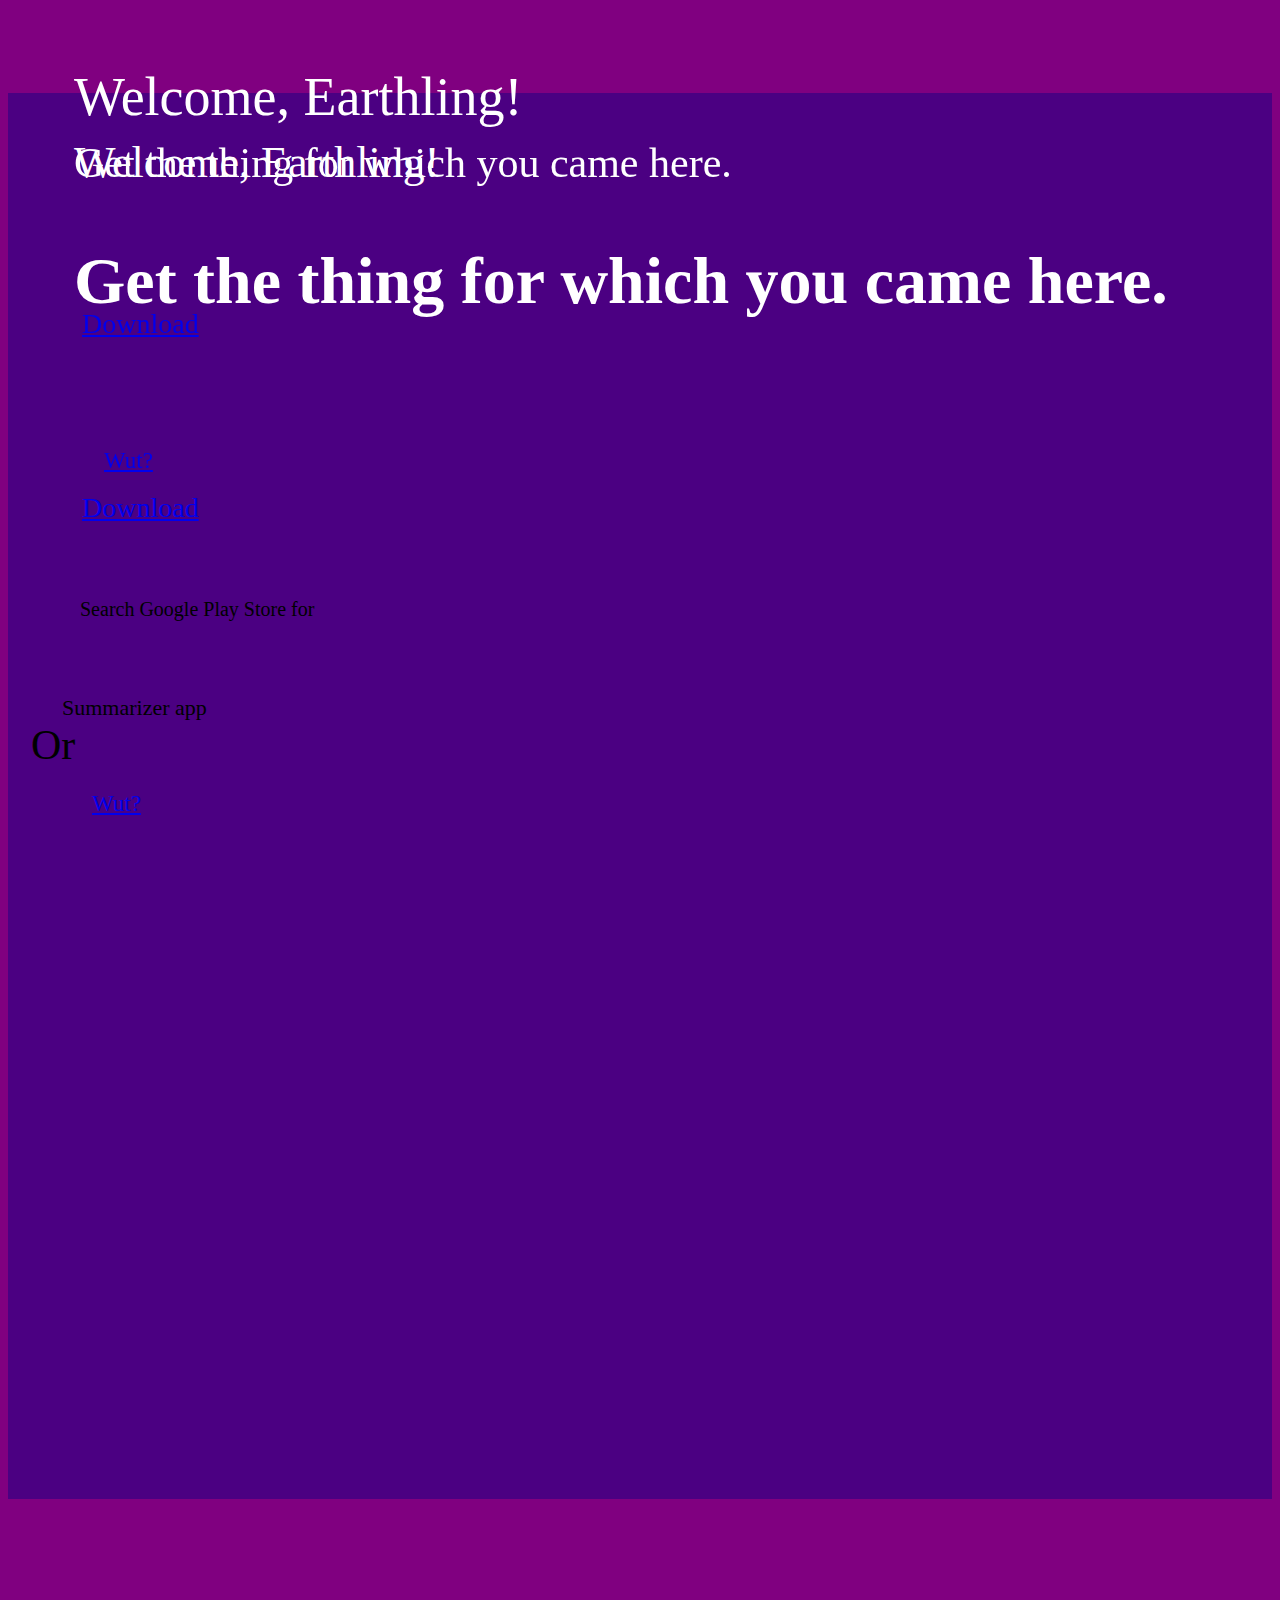
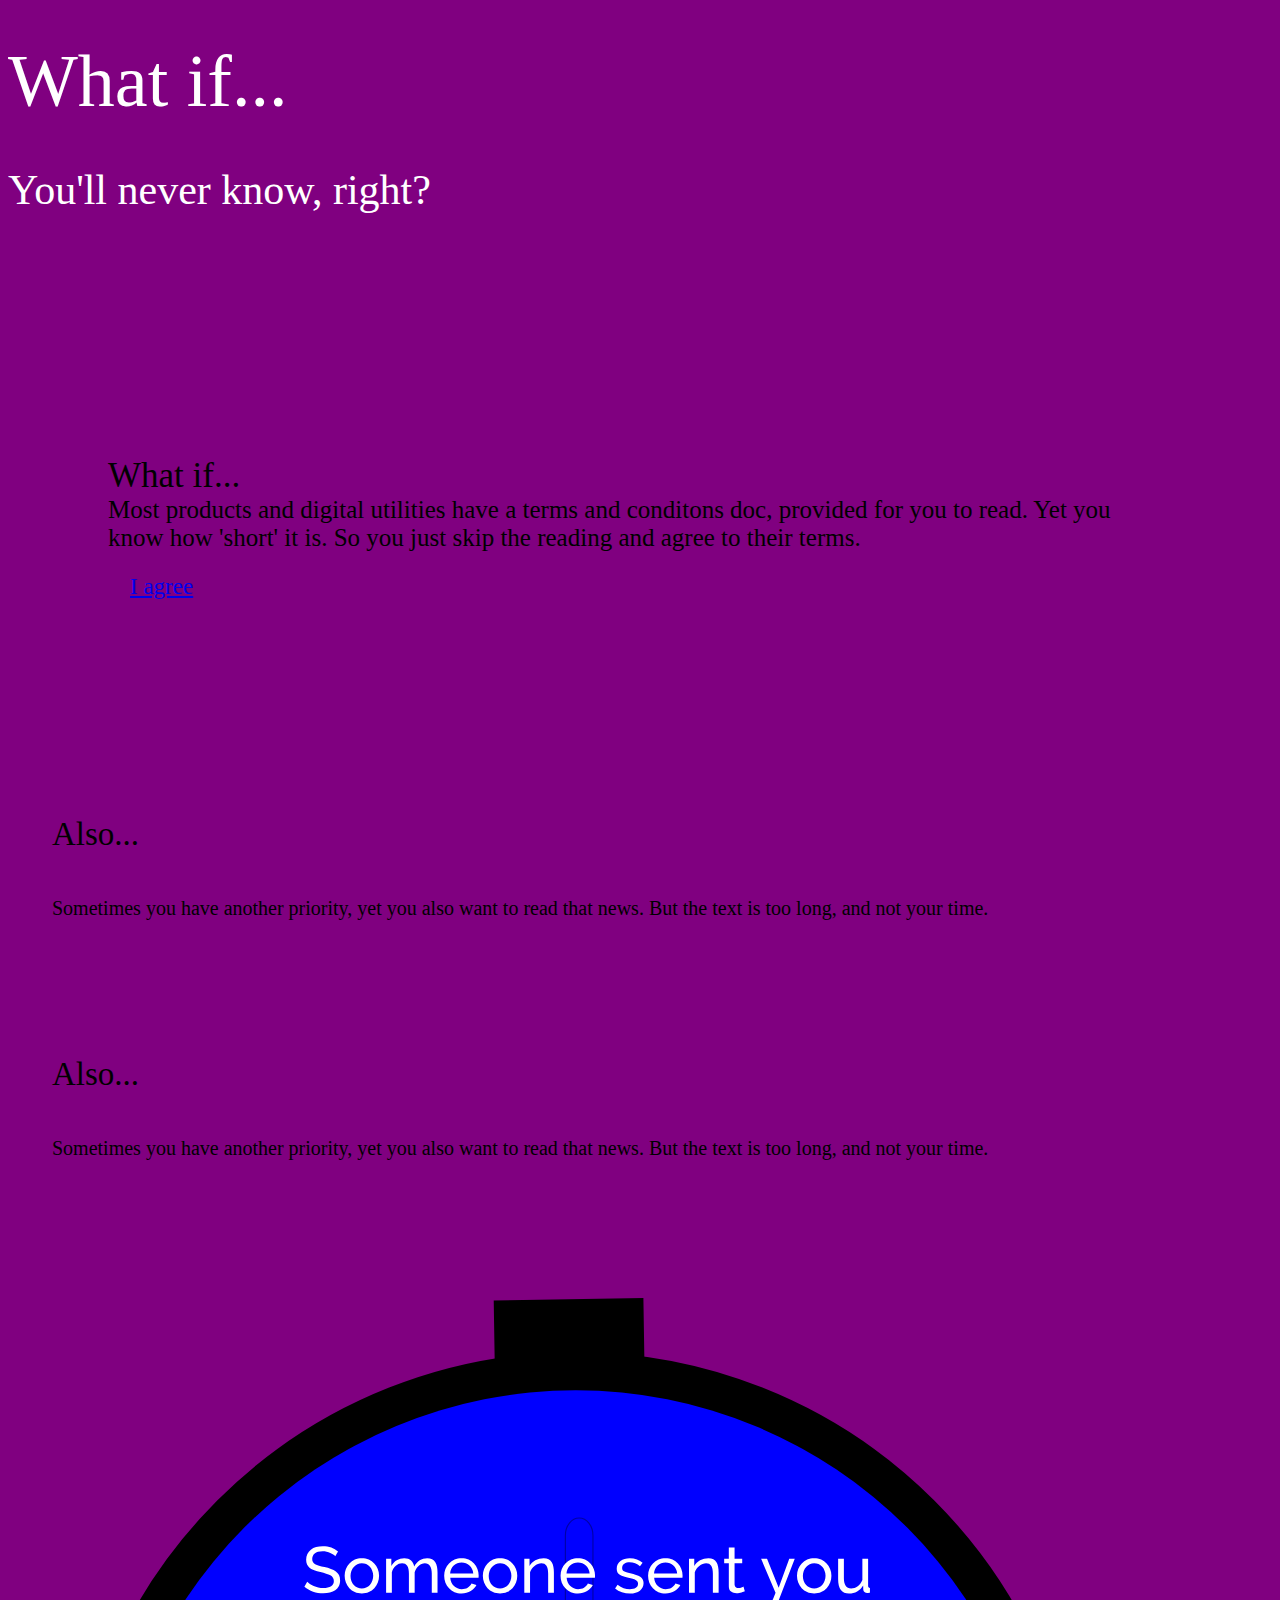
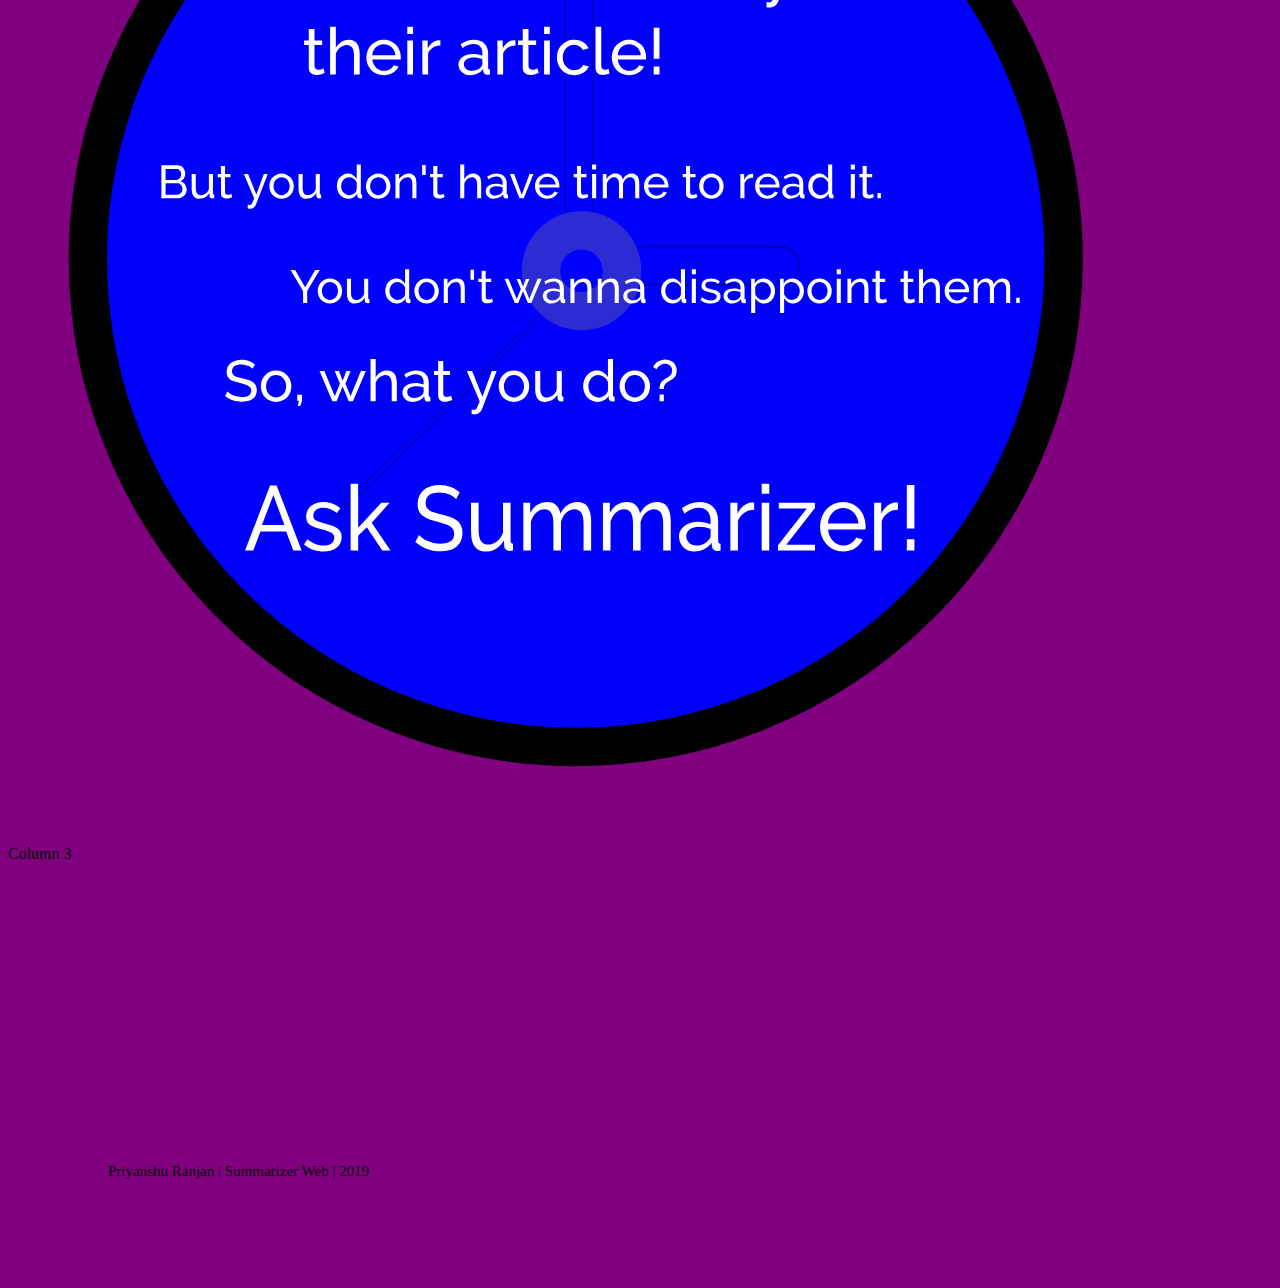
==== summarizer.html @ 3d551163 "new section added" ====
<!DOCTYPE html>
<html>
    <title>Summarizer</title>
    <head>
        <meta http-equiv="Content-Type" content="text/html; charset=UTF-16LE">
        <link rel="stylesheet" href="assets/Raleway.css">
        <meta name="theme-color" content="#3f51b5">
        <link rel="stylesheet" href="assets/fmt.css">
        <link rel="icon" href="assets/summarIcon.png">
    </head>
    <style>
        html{
            scroll-behavior: smooth;
        }
        body{
            font-family: 'Raleway';
        }
     h2{
         font-family: 'Raleway'
     }
     .fall-back{
        font-family: 'Raleway';
        background: indigo
     }
     #navbar {
      position: fixed;
      top: 0;
      width: 100%;
      display:inline-block;
      transition: top 1.5s;
    }
    </style>
    <body bgcolor="purple">
        <div class="fall-back fmt-row" style="padding-bottom: 100px " id="welcome">
            <div class="fmt-col l7 fmt-hide-small fmt-hide-medium fmt-left fmt-round" style="margin-top: 93px">
                <div class="fmt-card">
                <div class="fmt-row fmt-left" style="font-size: 44px; color:rgb(255, 255, 255); padding: 44px; margin: 22px">
                    Welcome, Earthling!<br/><h2>Get the thing for which you came here.</h2>
                </div>
                <div class="fmt-row fmt-indigo ">
                    <a href="https://github.com/ranjanistic/summarizer">
                        <div class="fmt-col m4 fmt-hover-shadow fmt-right fmt-btn fmt-ripple  fmt-teal fmt-card fmt-round-large" style="font-size: 28px; padding:34px; margin: 40px">
                            <object class="fmt-left" type="image/svg+xml" data="assets/google-play-brands.svg" height="40px" width="40px"></object>
                            Download
                        </div>
                    </a>
                    <p class="fmt-left" style="margin-left: 72px; font-size: 20px">
                        Search Google Play Store for</p>
                        <br/><br/><br/>
                        <div class="fmt-border-medium fmt-round-large fmt-border-black fmt-col m5" style="font-size: 22px; color:black; padding-left: 12px; margin-left: 42px">
                            Summarizer app
                        </div>
                    <span style="font-size: 42px; padding-left: 23px">Or</span>
                </div>
                </div>
                <div class="fmt-row fmt-padding-32">
                    <a href="#section2">
                        <div class="fmt-button fmt-text-white fmt-transparent fmt-border-large fmt-round-jumbo fmt-hover-text-black" style="font-size: 23px; padding: 22px; margin-left: 62px" >
                            Wut?
                        </div>
                    </a>
                </div>
            </div>
            
            <div class="fmt-col l7 fmt-hide-large fmt-left fmt-round" style="margin-top: 0px" >
                <div class="fmt-card fmt-top fmt-indigo" id="navbar">
                <div class="fmt-row fmt-left" style="font-size: 54px; color:rgb(255, 255, 255); padding: 44px; margin: 22px">
                    Welcome, Earthling!<br/>
                    <span style="font-size: 42px">Get the thing for which you came here.</span>
                </div>
                <div class="fmt-row ">
                    <a href="https://github.com/ranjanistic/summarizer">
                        <div class="fmt-col m4 fmt-hover-shadow fmt-right fmt-btn fmt-ripple  fmt-teal fmt-card fmt-round-large" style="font-size: 28px; padding:34px; margin: 40px">
                            <object class="fmt-left" type="image/svg+xml" data="assets/google-play-brands.svg" height="40px" width="40px"></object>
                            Download
                        </div>
                    </a>
                    <div class="fmt-col m2" style="margin-top:22px">
                            <a href="#section2">
                                <div class="fmt-button fmt-text-white fmt-transparent fmt-border-large fmt-round-jumbo fmt-hover-text-black" style="font-size: 23px; padding: 34px; margin-left: 62px" onclick="raiser()">
                                    Wut?
                                </div>
                            </a>
                        </div>
                    </div>
                </div>


            </div>

            <div class="fmt-col l4 fmt-right fmt-hide-small fmt-hide-medium" style="margin-top: 50px">
                    <object class="fmt-center" type="image/svg+xml" data="assets/summarizer-preview1.svg" width="100%"></object>
                </div>
            <div class="fmt-col l4 fmt-right fmt-hide-large" style="margin-top: 560px">
                <object class="fmt-center" type="image/svg+xml" data="assets/summarizer-preview1.svg" width="100%"></object>
            </div>
        </div>
        <div class="fmt-row fmt-purple "  id="section2">
            <div class="fmt-col l4 fmt-left fmt-hide-medium fmt-hide-small" style="padding-top: 0px"  id="segment">
                <object class="fmt-left" type="image/svg+xml" data="assets/summarizer-preview2.svg" width="150%" id="secondpreview"></object>
            </div>
            <div class="fmt-hide-large fmt-center" style="font-size: 74px; font-family: Raleway; color: white; padding-top: 140px"  id="segmentSmall">
                What if...
                <br>
                <p class="fmt-center" style="font-size: 42px">
                    You'll never know, right?
                </p>
            </div>
            <div class="fmt-col l4 fmt-left fmt-hide-large" style="padding-top: 50px">
                <object class="fmt-left" type="image/svg+xml" data="assets/summarizer-preview2.svg" width="100%" id="secondpreview"></object>
            </div>
            <div class="fmt-col l5 fmt-right fmt-indigo fmt-hide-small fmt-hide-medium fmt-card fmt-round" style="padding: 100px; margin-top: 50px">
                <div class="fmt-row fmt-center" style="font-size: 35px">
                    What if...
                </div>
                <div class="fmt-padding-32" style="font-size: 25px; text-align: start">
                    Most products and digital utilities have a terms and conditons doc, provided for you to read. Yet you know how 'short' it is.
                    So you just skip the reading and agree to their terms. <br />
                </div>
                <a href="#section3">
                <div class="fmt-btn fmt-right fmt-round-large fmt-teal fmt-ripple-hard" style="padding: 22px; font-size: 23px; font-weight: lighter" id="iagree"> 
                     I agree
                </div>
                </a>
            </div>
        </div>

        <div class=" fmt-row fmt-blue" id="section3" style="padding-top:50px">
            <div class="fmt-col m3 fmt-round-jumbo fmt-left">
                <div class="fmt-row fmt-card fmt-lime fmt-round-jumbo">
                    <div class="fmt-left" style="font-size: 33px; padding-top: 44px; padding-left: 44px">
                        Also...
                    </div>
                    <div class="fmt-left" style="font-size: 20px; padding: 44px;">
                        Sometimes you have another priority, yet you also want to read that news.
                        But the text is too long, and not your time.
                    </div>
                </div>
                <br /><br />
                <div class="fmt-row fmt-amber fmt-card fmt-round-jumbo" style="padding-top:12px">
                    <div class="fmt-left" style="font-size: 33px; padding-top: 44px; padding-left: 44px">
                        Also...
                    </div>
                    <div class="fmt-left" style="font-size: 20px; padding: 44px;">
                        Sometimes you have another priority, yet you also want to read that news.
                        But the text is too long, and not your time.
                    </div>
                </div>
            </div>
            <div class="fmt-col l6 fmt-center" style="padding-top: 50px; padding-bottom: 50px">
                <object class="fmt-center" type="image/svg+xml" data="assets/summarizer-preview3.svg" width="90%" id="secondpreview"></object>
            </div>
            <div class="fmt-col m3 fmt-right fmt-khaki ">
                Column 3
            </div>

        </div>
        <div class="fmt-row" style="padding:100px">
        </div>

        <div class="fmt-bottom fmt-black" style="z-index: -3; padding: 100px">
            <div class="fmt-center" style="font-size: 15px">
                Priyanshu Ranjan | Summarizer Web | 2019
            </div>
        </div>

    </body>

    <script>
            let prevScrollpos = window.pageYOffset;
    window.onscroll = function() {
      let currentScrollPos = window.pageYOffset;
      if (prevScrollpos > currentScrollPos) {
        document.getElementById("navbar").style.top = "0";
      } else {
        document.getElementById("navbar").style.top = "-270px";
      }
      prevScrollpos = currentScrollPos;
    }

//    function raiser(){
  //      document.getElementById("section2").style.bottom = "-270px";
    //    document.getElementById("iagree").style.bottom = "-270px";
      //  document.getElementById("section2cont").style.position = "relative";
    //}
    </script>
</html>
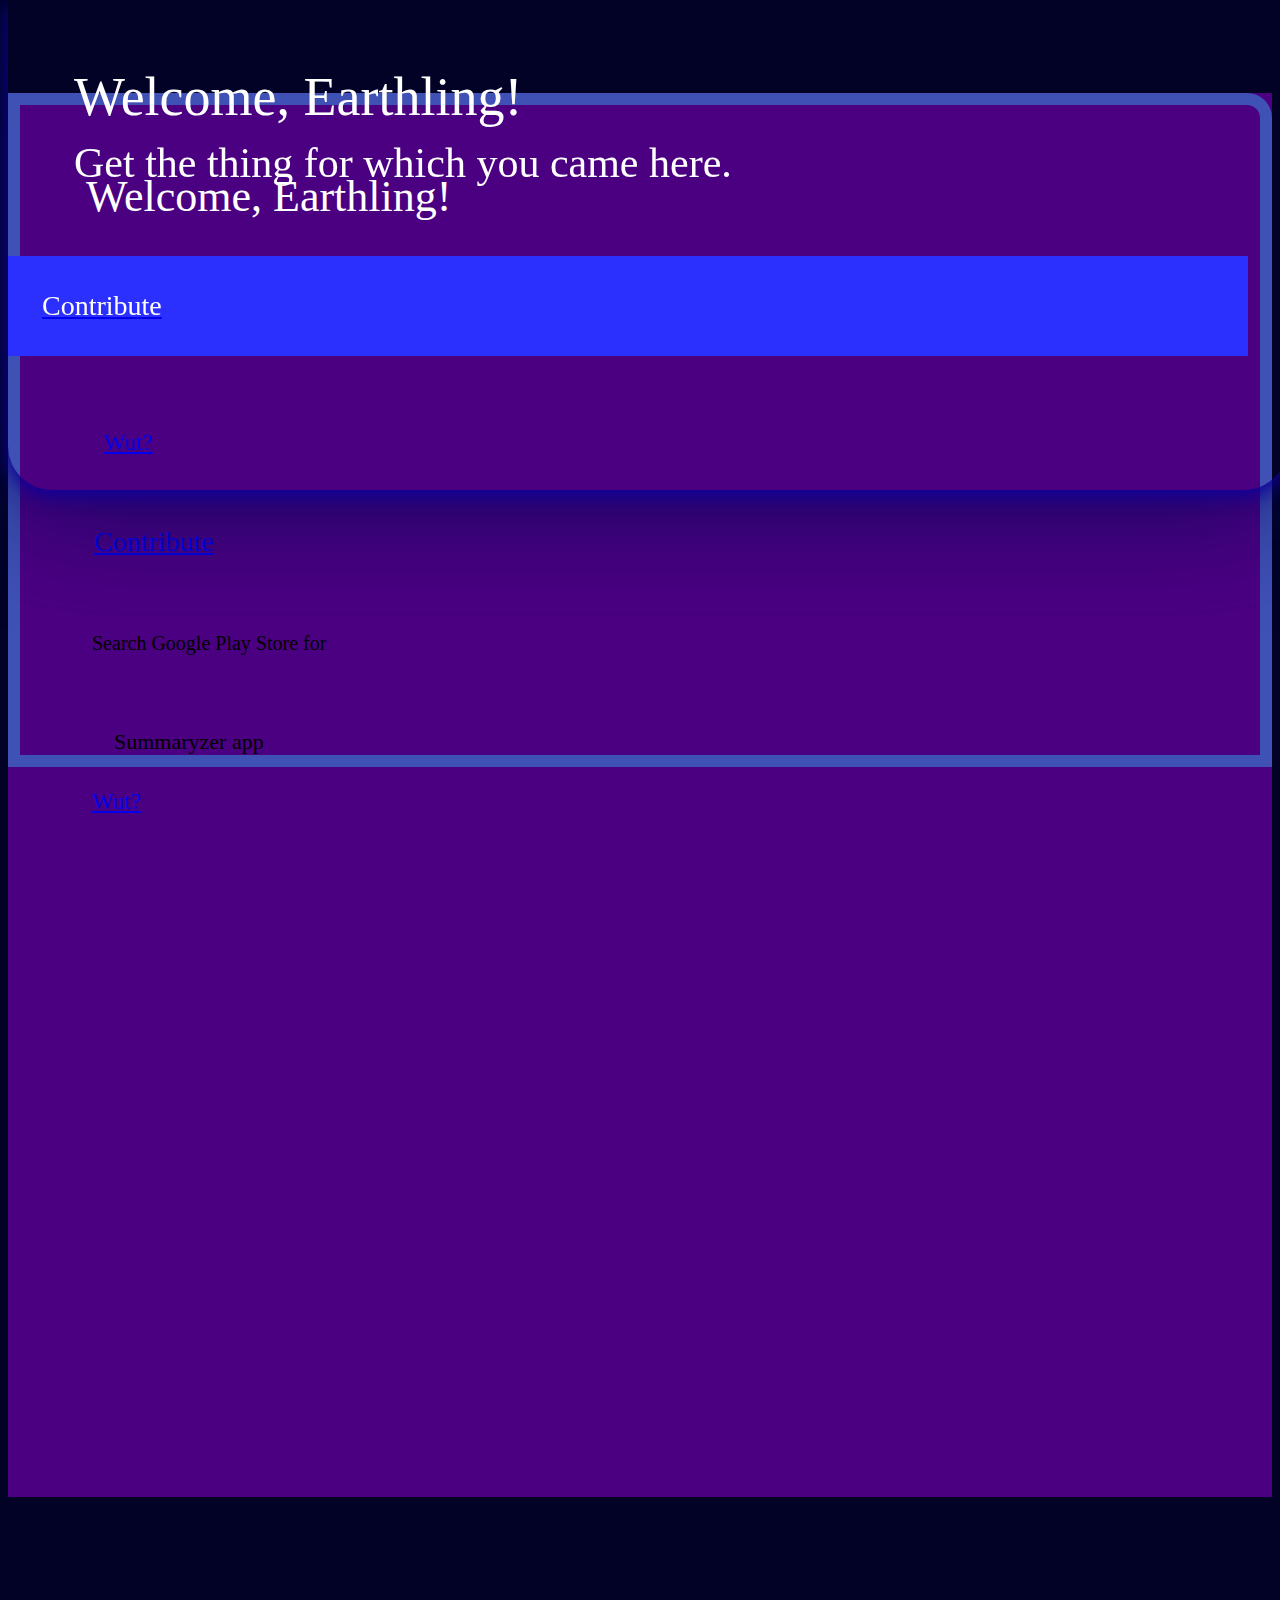
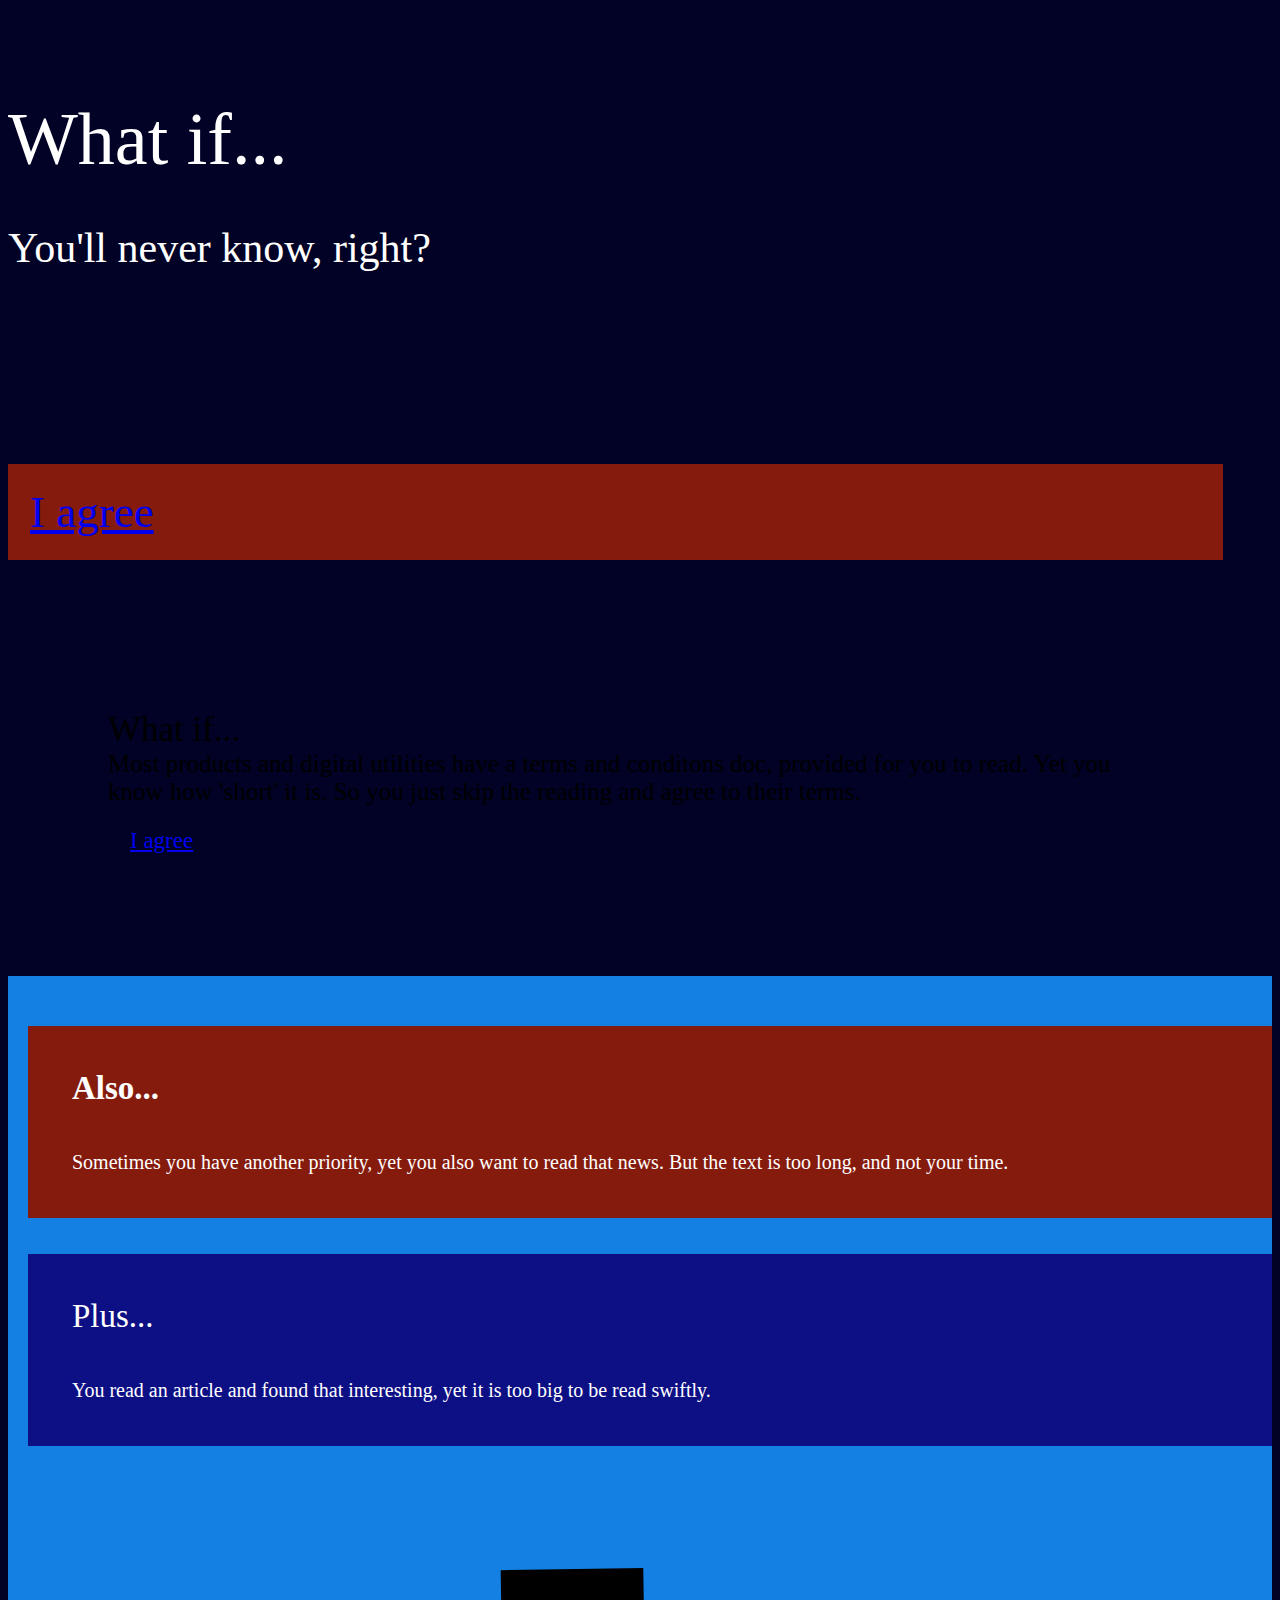
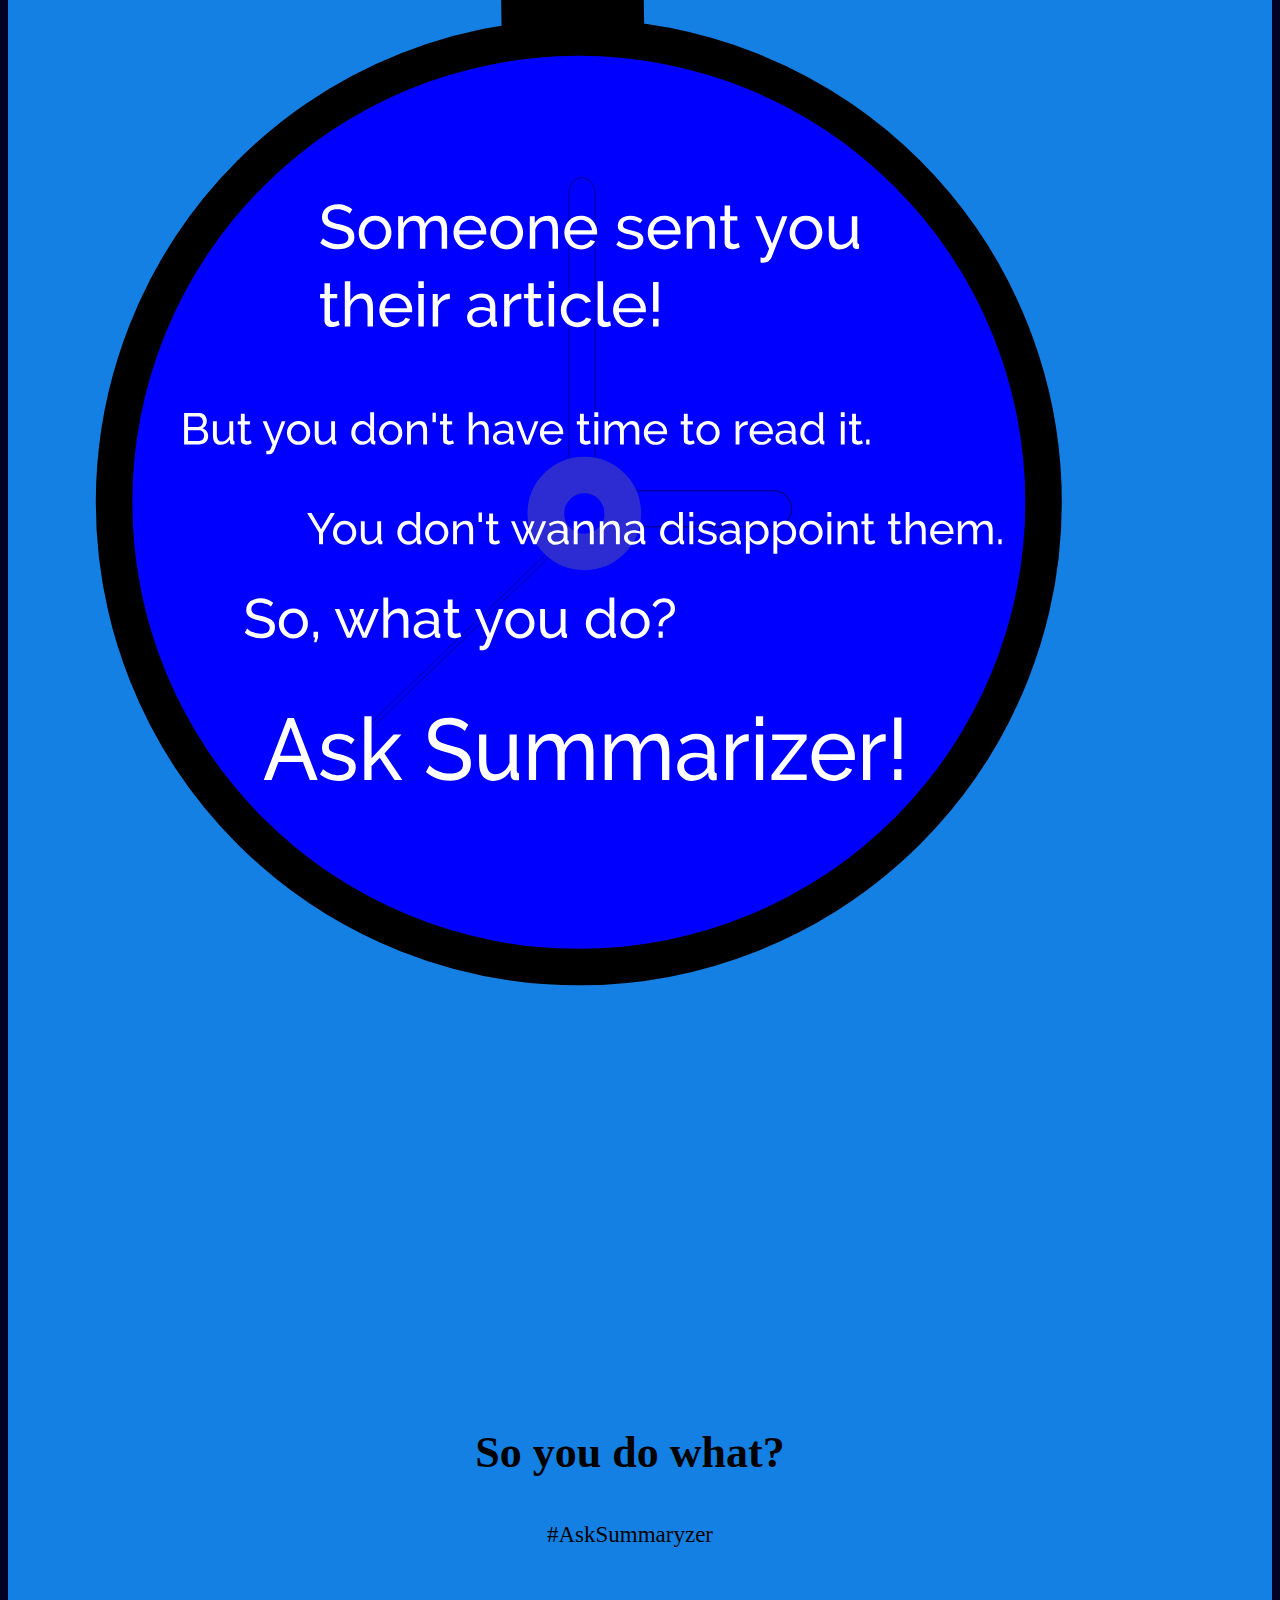
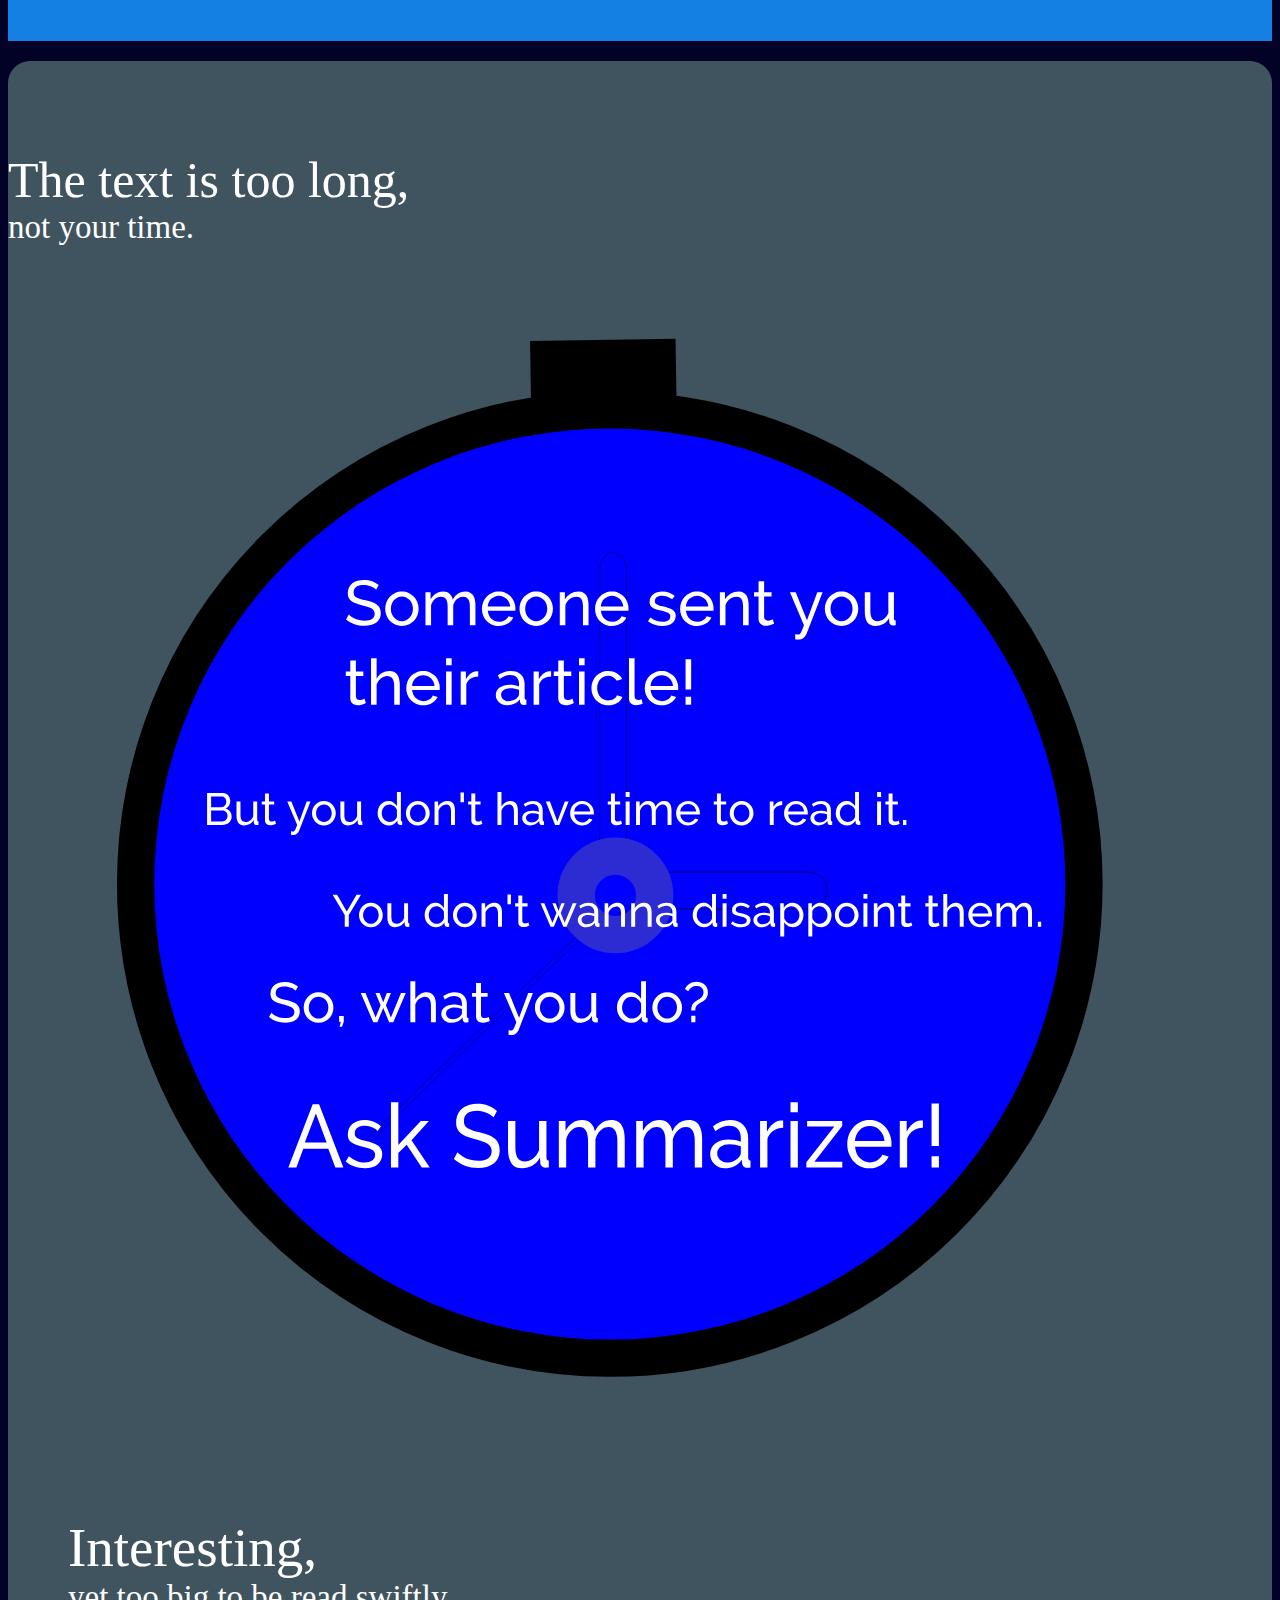
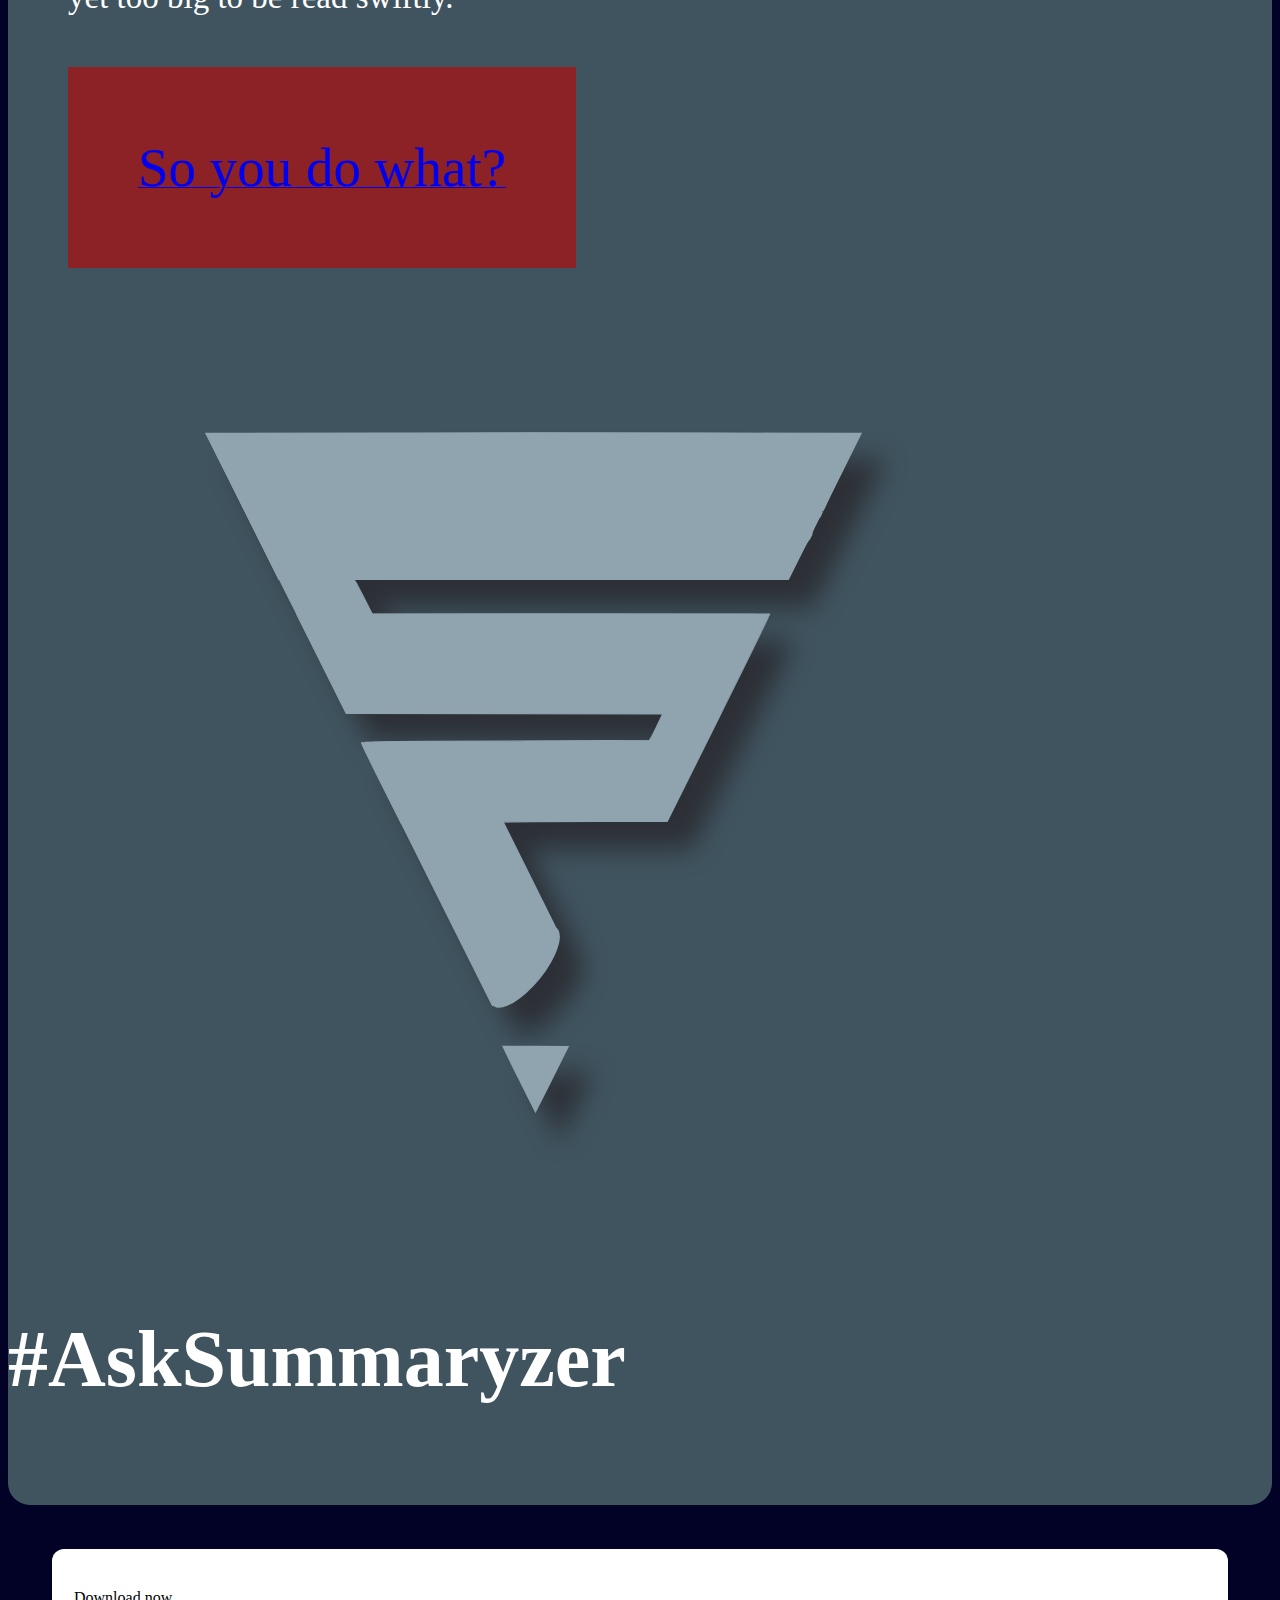
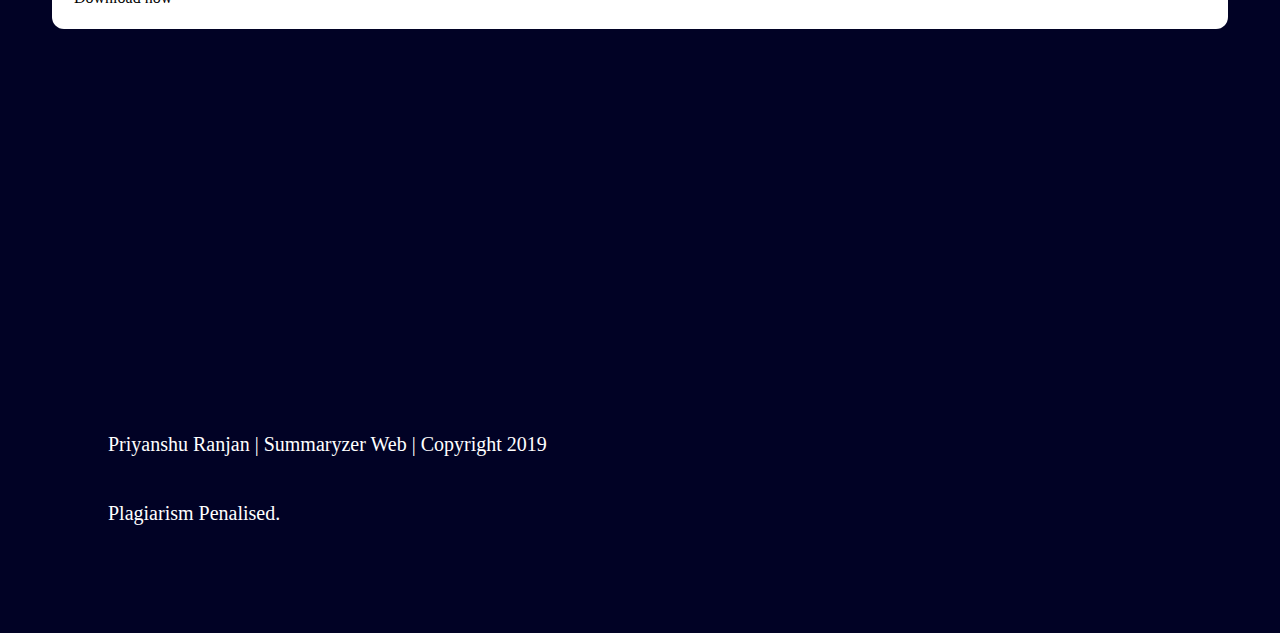
==== commit 0f61f21d: "Logo updates" ====
--- a/summarizer.html
+++ b/summarizer.html
@@ -1,12 +1,12 @@
 <!DOCTYPE html>
 <html>
-    <title>Summarizer</title>
+    <title>Summaryzer</title>
     <head>
         <meta http-equiv="Content-Type" content="text/html; charset=UTF-16LE">
         <link rel="stylesheet" href="assets/Raleway.css">
         <meta name="theme-color" content="#3f51b5">
         <link rel="stylesheet" href="assets/fmt.css">
-        <link rel="icon" href="assets/summarIcon.png">
+        <link rel="icon" href="assets/summaricon.png">
     </head>
     <style>
         html{
@@ -19,8 +19,19 @@
          font-family: 'Raleway'
      }
      .fall-back{
+        background-image: url('assets/backMountGreen.svg');
         font-family: 'Raleway';
-        background: indigo
+        background-repeat: no-repeat;
+        background-size: 100%;
+        background-color: #1580e4;
+        background-attachment: fixed;
+     }
+
+     .mount-back{
+         background-image: url('assets/mountgrad.svg');
+         background-repeat: no-repeat;
+         background-size: 100%;
+         background-attachment: fixed;
      }
      #navbar {
       position: fixed;
@@ -28,64 +39,63 @@
       width: 100%;
       display:inline-block;
       transition: top 1.5s;
+      box-shadow:0 8px 16px 0 #10009edc,0 6px 120px 0 #070857;
     }
     </style>
-    <body bgcolor="purple">
-        <div class="fall-back fmt-row" style="padding-bottom: 100px " id="welcome">
-            <div class="fmt-col l7 fmt-hide-small fmt-hide-medium fmt-left fmt-round" style="margin-top: 93px">
-                <div class="fmt-card">
+    <body bgcolor="#010225">
+        <div class="fmt-row " style="padding-bottom: 100px; background-color: #4b0082 " id="section1">
+            
+            <div class="fmt-col l8  fmt-hide-medium fmt-left fmt-round" style="margin-top: 93px">
+                <div class="fmt-card" style="border:#3f51b5 12px solid; border-top-right-radius: 25px">
                 <div class="fmt-row fmt-left" style="font-size: 44px; color:rgb(255, 255, 255); padding: 44px; margin: 22px">
                     Welcome, Earthling!<br/><h2>Get the thing for which you came here.</h2>
                 </div>
                 <div class="fmt-row fmt-indigo ">
                     <a href="https://github.com/ranjanistic/summarizer">
-                        <div class="fmt-col m4 fmt-hover-shadow fmt-right fmt-btn fmt-ripple  fmt-teal fmt-card fmt-round-large" style="font-size: 28px; padding:34px; margin: 40px">
-                            <object class="fmt-left" type="image/svg+xml" data="assets/google-play-brands.svg" height="40px" width="40px"></object>
-                            Download
+                        <div class="fmt-col m4 fmt-hover-shadow fmt-right fmt-btn fmt-ripple  fmt-teal fmt-card fmt-round-large" style="font-size: 28px; padding:34px; margin: 40px" onclick="contri()">
+                            <object class="fmt-left" type="image/svg+xml" data="assets/github.svg" height="40px" width="40px"></object>
+                             Contribute
                         </div>
                     </a>
                     <p class="fmt-left" style="margin-left: 72px; font-size: 20px">
                         Search Google Play Store for</p>
-                        <br/><br/><br/>
-                        <div class="fmt-border-medium fmt-round-large fmt-border-black fmt-col m5" style="font-size: 22px; color:black; padding-left: 12px; margin-left: 42px">
-                            Summarizer app
-                        </div>
-                    <span style="font-size: 42px; padding-left: 23px">Or</span>
-                </div>
-                </div>
-                <div class="fmt-row fmt-padding-32">
-                    <a href="#section2">
+                    <br/><br/><br/>
+                    <div class="fmt-border-medium fmt-round-large fmt-border-black fmt-col l4" style="font-size: 22px; color:black; padding-left: 22px; margin-left: 72px">
+                        Summaryzer app
+                    </div>
+                </div>
+                </div>
+                <div class="fmt-row fmt-padding-32 fmt-center">
+                    <a href="#quickstart">
                         <div class="fmt-button fmt-text-white fmt-transparent fmt-border-large fmt-round-jumbo fmt-hover-text-black" style="font-size: 23px; padding: 22px; margin-left: 62px" >
                             Wut?
                         </div>
                     </a>
                 </div>
             </div>
-            
-            <div class="fmt-col l7 fmt-hide-large fmt-left fmt-round" style="margin-top: 0px" >
-                <div class="fmt-card fmt-top fmt-indigo" id="navbar">
-                <div class="fmt-row fmt-left" style="font-size: 54px; color:rgb(255, 255, 255); padding: 44px; margin: 22px">
-                    Welcome, Earthling!<br/>
-                    <span style="font-size: 42px">Get the thing for which you came here.</span>
-                </div>
-                <div class="fmt-row ">
-                    <a href="https://github.com/ranjanistic/summarizer">
-                        <div class="fmt-col m4 fmt-hover-shadow fmt-right fmt-btn fmt-ripple  fmt-teal fmt-card fmt-round-large" style="font-size: 28px; padding:34px; margin: 40px">
-                            <object class="fmt-left" type="image/svg+xml" data="assets/google-play-brands.svg" height="40px" width="40px"></object>
-                            Download
-                        </div>
-                    </a>
-                    <div class="fmt-col m2" style="margin-top:22px">
-                            <a href="#section2">
-                                <div class="fmt-button fmt-text-white fmt-transparent fmt-border-large fmt-round-jumbo fmt-hover-text-black" style="font-size: 23px; padding: 34px; margin-left: 62px" onclick="raiser()">
+
+            <div class="fmt-col l7 fmt-hover-shadow fmt-hide-large fmt-top fmt-round">
+                <div class="fmt-indigo " id="navbar" style="border-bottom-left-radius:44px;border-bottom-right-radius:44px">
+                    <div class="fmt-row fmt-left" style="font-size: 54px; color:rgb(255, 255, 255); padding: 66px;">
+                        Welcome, Earthling!<br/>
+                        <span style="font-size: 42px">Get the thing for which you came here.</span>
+                    </div>
+                    <div class="fmt-row ">
+                        <a href="https://github.com/ranjanistic/summarizer">
+                            <div class="fmt-col m4 fmt-hover-shadow fmt-right fmt-btn fmt-ripple fmt-card fmt-round-large" style="font-size: 28px; padding:34px; margin-bottom: 40px; margin-right: 40px; color: white; background-color: #2c30ff" id="contributtsmall" onclick="contri()">
+                                <object class="fmt-left" type="image/svg+xml" data="assets/github.svg" height="40px" width="40px"></object>
+                                Contribute
+                            </div>
+                        </a>
+                        <div class="fmt-col m2" style="margin-top:2px">
+                            <a href="#segmentSmall">
+                                <div class="fmt-button fmt-text-white fmt-transparent fmt-border-large fmt-round-jumbo fmt-hover-text-black fmt-ripple-hard" style="font-size: 23px; padding: 34px; margin-left: 62px" onclick="raiser()">
                                     Wut?
                                 </div>
                             </a>
                         </div>
                     </div>
                 </div>
-
-
             </div>
 
             <div class="fmt-col l4 fmt-right fmt-hide-small fmt-hide-medium" style="margin-top: 50px">
@@ -95,19 +105,30 @@
                 <object class="fmt-center" type="image/svg+xml" data="assets/summarizer-preview1.svg" width="100%"></object>
             </div>
         </div>
+
         <div class="fmt-row fmt-purple "  id="section2">
-            <div class="fmt-col l4 fmt-left fmt-hide-medium fmt-hide-small" style="padding-top: 0px"  id="segment">
-                <object class="fmt-left" type="image/svg+xml" data="assets/summarizer-preview2.svg" width="150%" id="secondpreview"></object>
-            </div>
-            <div class="fmt-hide-large fmt-center" style="font-size: 74px; font-family: Raleway; color: white; padding-top: 140px"  id="segmentSmall">
+            
+            <div class="fmt-hide-large fmt-center" style="font-size: 74px; font-family: Raleway; color: white; padding-top: 200px"  id="segmentSmall">
                 What if...
                 <br>
                 <p class="fmt-center" style="font-size: 42px">
                     You'll never know, right?
                 </p>
             </div>
-            <div class="fmt-col l4 fmt-left fmt-hide-large" style="padding-top: 50px">
+            <div class="fmt-center fmt-hide-large" style="padding-top: 50px; padding-bottom: 100px">
                 <object class="fmt-left" type="image/svg+xml" data="assets/summarizer-preview2.svg" width="100%" id="secondpreview"></object>
+            </div>
+            <div class="fmt-row fmt-padding-32 fmt-right" style="margin-bottom: 50px; margin-right: 49px">
+                <a href="#iagreesmall">
+                <div class="fmt-btn fmt-center fmt-shadow fmt-round-large fmt-hide-large fmt-ripple-hard" style="padding: 22px; font-size: 45px; font-weight: lighter; background-color: #851b0d" id="iagreesmall"> 
+                    I agree
+                </div>
+                </a>
+            </div>
+            
+
+            <div class="fmt-col l4 fmt-left fmt-hide-medium fmt-hide-small" style="padding-top: 0px"  id="segment2">
+                <object class="fmt-left" type="image/svg+xml" data="assets/summarizer-preview2.svg" width="150%" id="secondpreview"></object>
             </div>
             <div class="fmt-col l5 fmt-right fmt-indigo fmt-hide-small fmt-hide-medium fmt-card fmt-round" style="padding: 100px; margin-top: 50px">
                 <div class="fmt-row fmt-center" style="font-size: 35px">
@@ -125,10 +146,10 @@
             </div>
         </div>
 
-        <div class=" fmt-row fmt-blue" id="section3" style="padding-top:50px">
-            <div class="fmt-col m3 fmt-round-jumbo fmt-left">
-                <div class="fmt-row fmt-card fmt-lime fmt-round-jumbo">
-                    <div class="fmt-left" style="font-size: 33px; padding-top: 44px; padding-left: 44px">
+        <div class=" fmt-row fmt-hide-small fmt-hide-medium fall-back" id="section3" style="padding-top:50px; padding-bottom: 50px">
+            <div class="fmt-col m3 fmt-round-jumbo fmt-left" style="margin-left: 20px">
+                <div class="fmt-row fmt-card fmt-round-jumbo" style="background-color: #851b0d; color: white">
+                    <div class="fmt-left" style="font-size: 33px; padding-top: 44px; padding-left: 44px; font-weight: bold">
                         Also...
                     </div>
                     <div class="fmt-left" style="font-size: 20px; padding: 44px;">
@@ -137,37 +158,80 @@
                     </div>
                 </div>
                 <br /><br />
-                <div class="fmt-row fmt-amber fmt-card fmt-round-jumbo" style="padding-top:12px">
+                <div class="fmt-row fmt-card fmt-round-jumbo" style="background-color: #0d0f85; color: white">
                     <div class="fmt-left" style="font-size: 33px; padding-top: 44px; padding-left: 44px">
-                        Also...
+                        Plus...
                     </div>
                     <div class="fmt-left" style="font-size: 20px; padding: 44px;">
-                        Sometimes you have another priority, yet you also want to read that news.
-                        But the text is too long, and not your time.
-                    </div>
-                </div>
-            </div>
-            <div class="fmt-col l6 fmt-center" style="padding-top: 50px; padding-bottom: 50px">
-                <object class="fmt-center" type="image/svg+xml" data="assets/summarizer-preview3.svg" width="90%" id="secondpreview"></object>
-            </div>
-            <div class="fmt-col m3 fmt-right fmt-khaki ">
-                Column 3
-            </div>
-
-        </div>
-        <div class="fmt-row" style="padding:100px">
-        </div>
-
-        <div class="fmt-bottom fmt-black" style="z-index: -3; padding: 100px">
-            <div class="fmt-center" style="font-size: 15px">
-                Priyanshu Ranjan | Summarizer Web | 2019
+                        You read an article and found that interesting, yet it is too big to be read swiftly.
+                    </div>
+                </div>
+            </div>
+            <div class="fmt-col m5 fmt-center" style="padding-top: 50px; padding-bottom: 50px; margin: 30px">
+                <object class="fmt-center" type="image/svg+xml" data="assets/summarizer-preview3.svg" width="90%" id="thirdpreview"></object>
+            </div>
+            <div class="fmt-col m3 fmt-card fmt-right fmt-black fmt-round-jumbo " style="margin-right: 20px; margin-top: 300px; padding: 20px ">
+                <p style="font-size: 44px; font-weight: bolder; text-align: center">So you do what?</p>
+                <p style="font-size: 23px;text-align: center">#AskSummaryzer</p>
+            </div>
+        </div>
+
+        <div class="fmt-hide-large fmt-center" style="background-color: #40545fff;border-radius:22px; margin-top: 20px" >
+            <div class="fmt-row" style="color: white; padding-top: 90px">
+                <span style="font-size: 50px">
+                    The text is too long,
+                </span><br/>
+                <span style="font-size: 33px">
+                    not your time.
+                </span>    
+            </div>
+            <div class="fmt-row" style="padding: 50px">
+                <object type="image/svg+xml" data="assets/summarizer-preview3.svg" width="95%" id="thirdpreviewsmall"></object>
+            </div>
+            <div class="fmt-row" style="color: white; padding: 60px">
+                <span style="font-size: 55px">
+                        Interesting,
+                </span>
+                <br/>
+                <span style="font-size: 33px">
+                    yet too big to be read swiftly.
+                </span>
+            </div>
+            <div class="fmt-row" style="color: white;padding: 60px">
+                <a href="#soyoudowhat">
+                <span class="fmt-btn fmt-round-jumbo" style="padding:70px;font-size: 55px;background-color: #bb0404a1" onclick="backout()" id="soyoudowhat">
+                  So you do what?
+                </span>
+                </a>
+            </div>
+            <div class="fmt-row" style="padding: 100px;">
+                <object type="image/svg+xml" data="assets/summarIconShadow.svg" width="80%" id="fourthpreviewsmall"></object>
+            </div>
+            <div style="color:white; font-weight: bold; font-size: 80px; padding-bottom: 100px">
+                #AskSummaryzer
+            </div>
+        </div>
+        <div class="fmt-center fmt-padding-large" id="quickstart">
+            <div class="fmt-card fmt-btn fmt-ripple-soft" style="margin: 44px;padding: 22px;border-radius:12px; background-color:#fff; color:black" onclick="alert('Not available yet.')">
+                <object type="image/svg+xml" style="margin-top:12px" data="assets/google-play-brands.svg" width="40px" id="fourthpreviewsmall"></object><br>Download now
+            </div>
+            
+        </div>
+        <div class="fmt-row" style="padding:130px">
+        </div>
+
+        <div class="fmt-bottom" style="z-index: -3; padding: 100px; background-color: #010225; color: white">
+            <div class="fmt-center" style="font-size: 20px;font-weight: lighter ">
+                Priyanshu Ranjan | Summaryzer Web | Copyright 2019
+                <br/><br/><br/>
+                Plagiarism Penalised.
             </div>
         </div>
 
     </body>
 
     <script>
-            let prevScrollpos = window.pageYOffset;
+    let prevScrollpos = window.pageYOffset;
     window.onscroll = function() {
       let currentScrollPos = window.pageYOffset;
       if (prevScrollpos > currentScrollPos) {
@@ -178,6 +242,24 @@
       prevScrollpos = currentScrollPos;
     }
 
+    function backout(){
+        window.scrollTo(0,300);
+    }
+
+    function contri(){
+        let contsmallid = document.getElementById("contributtsmall");
+        let contlargeid = document.getElementById("contributtlarge");
+        let email = prompt('Application still under development. This will take you to the project under development on GitHub.\nYou can contribute to the project by submitting your email below, since the project is private. You\'ll be notified once your collaboration request is accepted.\n\nAfter the completion of project, this button will be replaced by Download.', 'Your Email/Github ID');
+        let examplestr = 'Your Email/Github ID'
+        if(email == examplestr || email=='' || email==null || email.charAt(0) == ' '){
+            alert('Your response was not legitimate.');
+        }
+        else{
+            alert('Your ID \''+ email+'\' has been recieved.\nWe\'ll respond shortly.');
+            let result = link("https://github.com/ranjanistic/summarizer");
+            contsmallid.innerHTML = result;
+        }
+    }
 //    function raiser(){
   //      document.getElementById("section2").style.bottom = "-270px";
     //    document.getElementById("iagree").style.bottom = "-270px";
